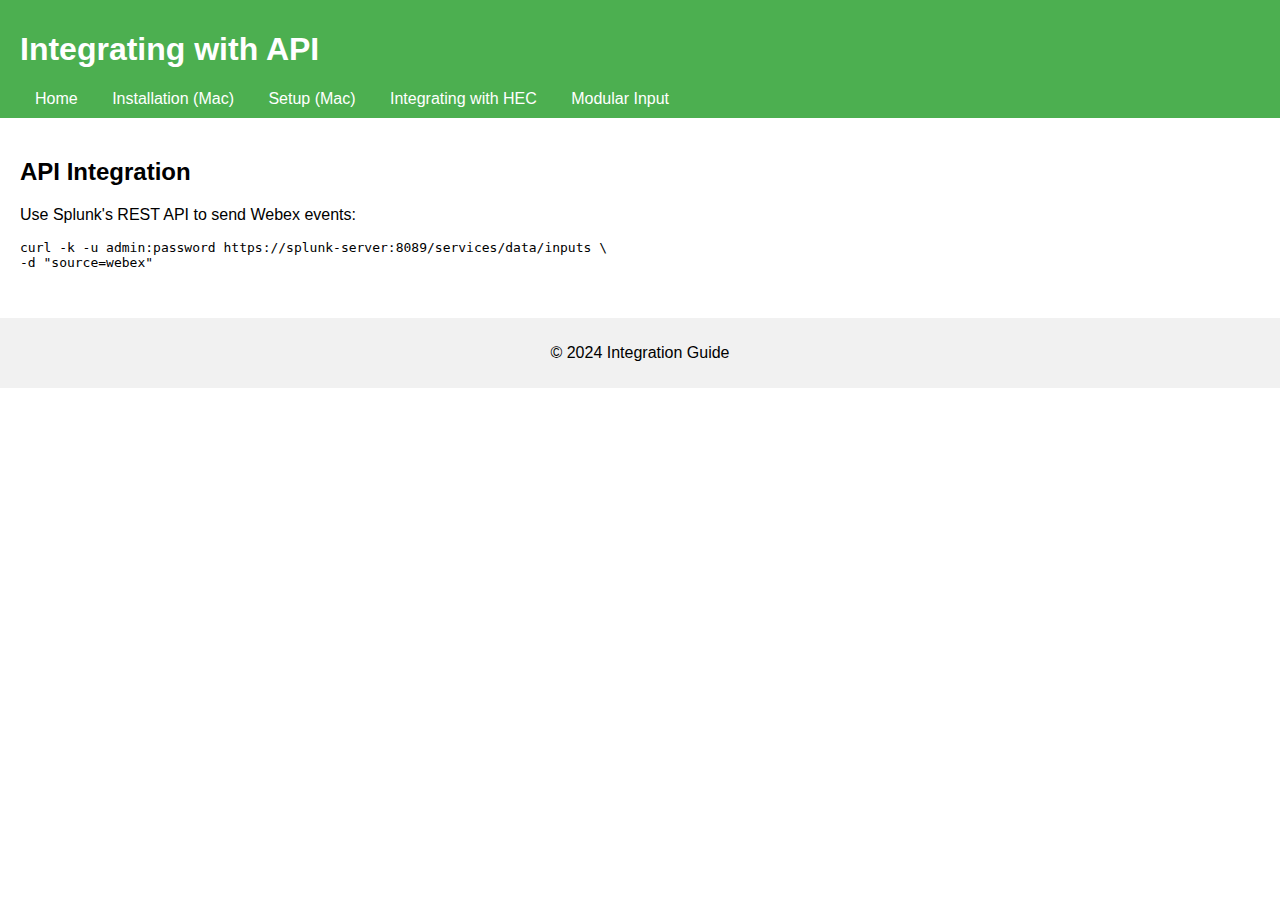
==== api_integration.html @ 56737d51 "first draft of 5 pages added" ====
<!DOCTYPE html>
<html lang="en">
<head>
    <meta charset="UTF-8">
    <meta name="viewport" content="width=device-width, initial-scale=1.0">
    <link rel="stylesheet" href="styles.css">
    <title>Integrating with API</title>
</head>
<body>
    <header>
        <h1>Integrating with API</h1>
        <nav>
            <a href="index.html">Home</a>
            <a href="installation_mac.html">Installation (Mac)</a>
            <a href="setup_mac.html">Setup (Mac)</a>
            <a href="hec_integration.html">Integrating with HEC</a>
            <a href="modular_input.html">Modular Input</a>
        </nav>
    </header>
    <main>
        <h2>API Integration</h2>
        <p>Use Splunk's REST API to send Webex events:</p>
        <pre>
curl -k -u admin:password https://splunk-server:8089/services/data/inputs \
-d "source=webex"
        </pre>
    </main>
    <footer>
        <p>&copy; 2024 Integration Guide</p>
    </footer>
</body>
</html>
---- styles.css ----
body {
    font-family: Arial, sans-serif;
    margin: 0;
    padding: 0;
}

header {
    background-color: #4CAF50;
    color: white;
    padding: 10px 20px;
}

nav a {
    margin: 0 15px;
    color: white;
    text-decoration: none;
}

nav a:hover {
    text-decoration: underline;
}

main {
    padding: 20px;
}

footer {
    background-color: #f1f1f1;
    text-align: center;
    padding: 10px 0;
}
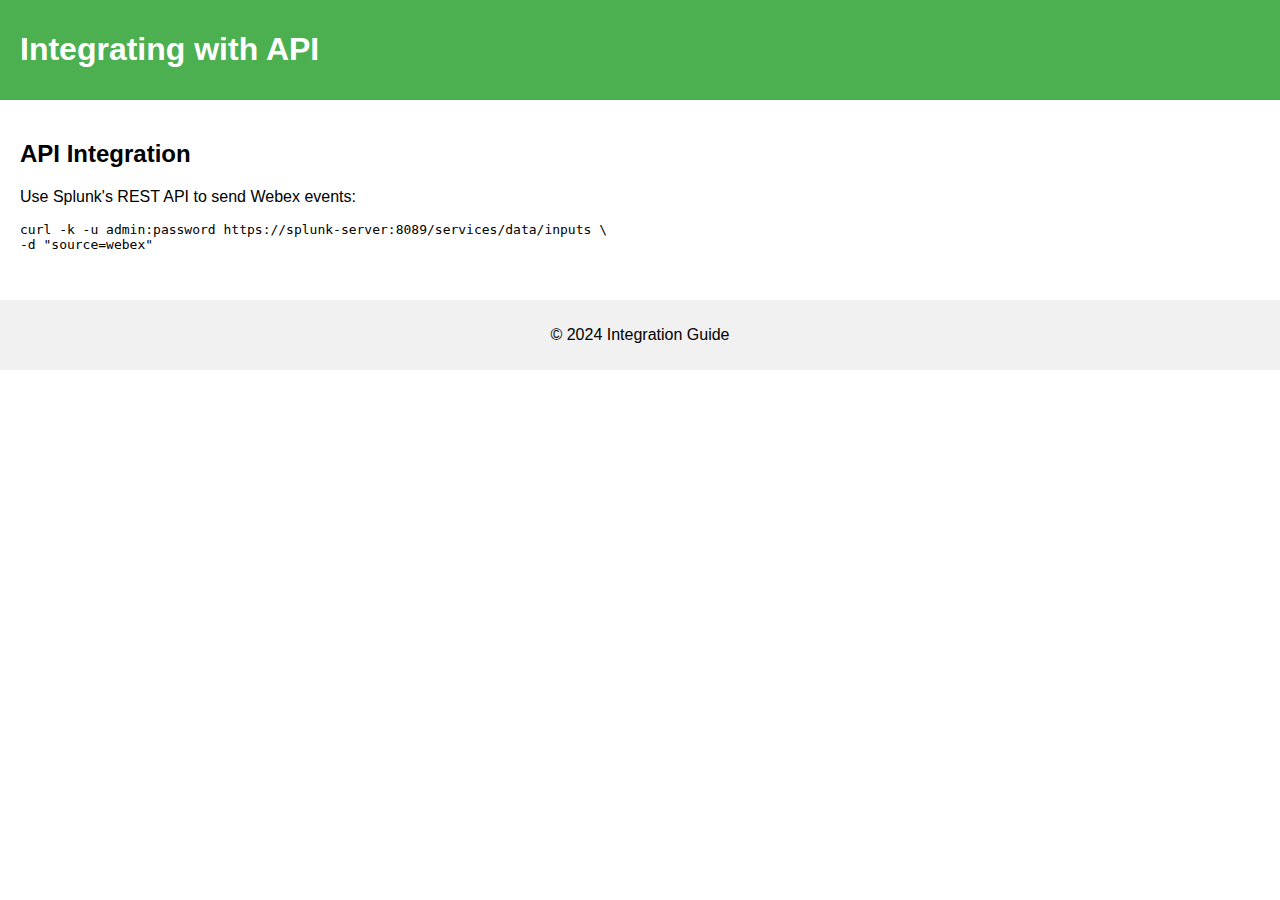
==== commit c6bc9999: "modularised navbar so its better" ====
--- a/api_integration.html
+++ b/api_integration.html
@@ -9,13 +9,7 @@
 <body>
     <header>
         <h1>Integrating with API</h1>
-        <nav>
-            <a href="index.html">Home</a>
-            <a href="installation_mac.html">Installation (Mac)</a>
-            <a href="setup_mac.html">Setup (Mac)</a>
-            <a href="hec_integration.html">Integrating with HEC</a>
-            <a href="modular_input.html">Modular Input</a>
-        </nav>
+        <div id="navbar"></div>  
     </header>
     <main>
         <h2>API Integration</h2>
@@ -28,5 +22,6 @@
     <footer>
         <p>&copy; 2024 Integration Guide</p>
     </footer>
+    <script src="script.js"></script>
 </body>
 </html>